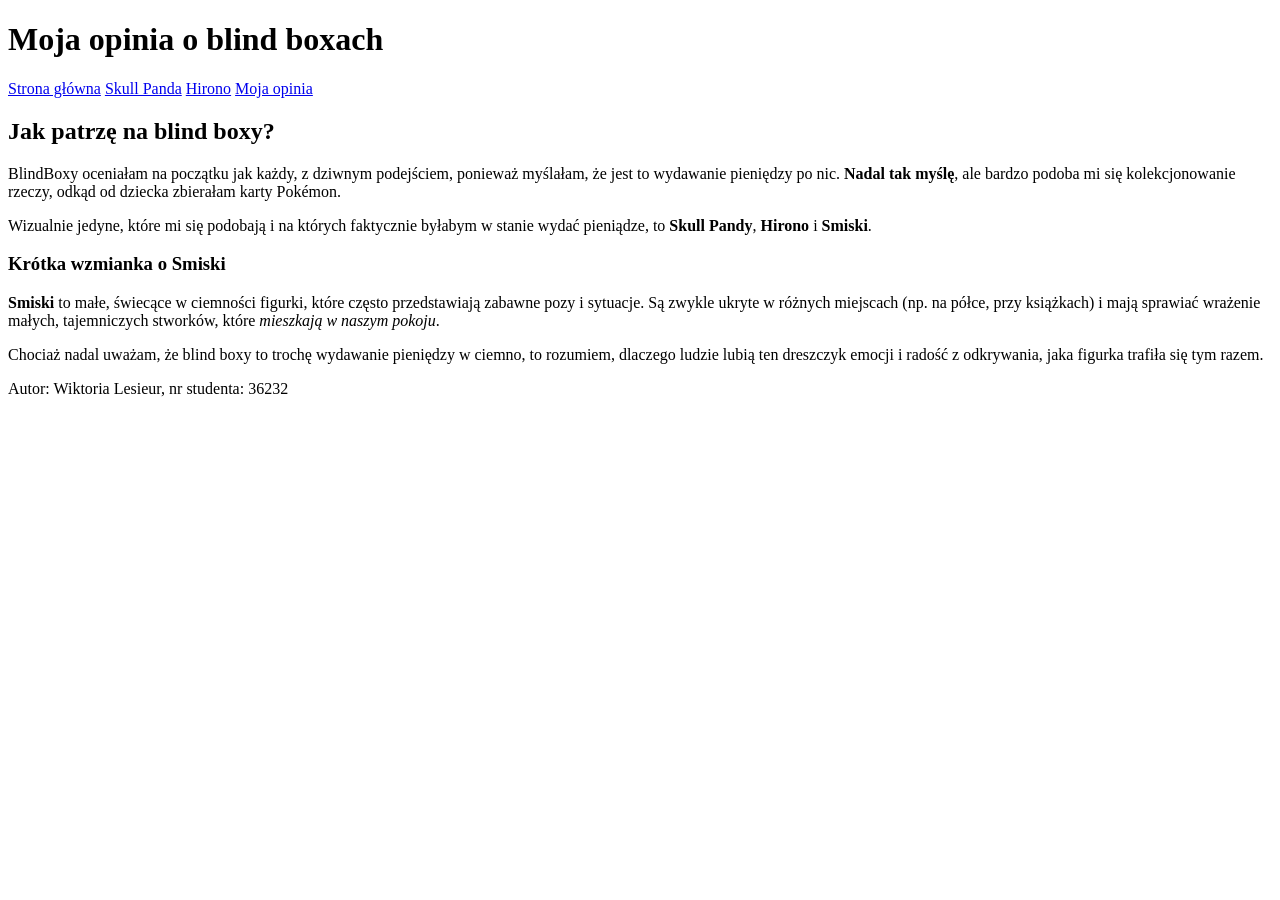
==== blindboxy.html @ c2665554 "Add blindboxy.html with opinion on blind boxes" ====
<!DOCTYPE html>
<html lang="pl">
<head>
    <meta charset="UTF-8">
    <title>Moja opinia o blind boxach</title>
    <link rel="stylesheet" href="style.css">
</head>
<body>
<header>
    <h1>Moja opinia o blind boxach</h1>
    <nav>
        <a href="index.html">Strona główna</a>
        <a href="skullpanda.html">Skull Panda</a>
        <a href="hirono.html">Hirono</a>
        <a href="blindboxy.html">Moja opinia</a>
    </nav>
</header>

<main>
    <h2>Jak patrzę na blind boxy?</h2>
    <p>
        BlindBoxy oceniałam na początku jak każdy, z dziwnym podejściem, 
        ponieważ myślałam, że jest to wydawanie pieniędzy po nic. 
        <strong>Nadal tak myślę</strong>, ale bardzo podoba mi się kolekcjonowanie rzeczy, 
        odkąd od dziecka zbierałam karty Pokémon.
    </p>

    <p>
        Wizualnie jedyne, które mi się podobają i na których faktycznie 
        byłabym w stanie wydać pieniądze, to <strong>Skull Pandy</strong>, 
        <strong>Hirono</strong> i <strong>Smiski</strong>.
    </p>

    <h3>Krótka wzmianka o Smiski</h3>
    <p>
        <strong>Smiski</strong> to małe, świecące w ciemności figurki, 
        które często przedstawiają zabawne pozy i sytuacje. 
        Są zwykle ukryte w różnych miejscach (np. na półce, przy książkach) 
        i mają sprawiać wrażenie małych, tajemniczych stworków, które 
        <em>mieszkają w naszym pokoju</em>.
    </p>

    <p>
        Chociaż nadal uważam, że blind boxy to trochę 
        wydawanie pieniędzy w ciemno, 
        to rozumiem, dlaczego ludzie lubią ten dreszczyk emocji 
        i radość z odkrywania, jaka figurka trafiła się tym razem.
    </p>
</main>

<footer>
    Autor: Wiktoria Lesieur, nr studenta: 36232
</footer>
</body>
</html>
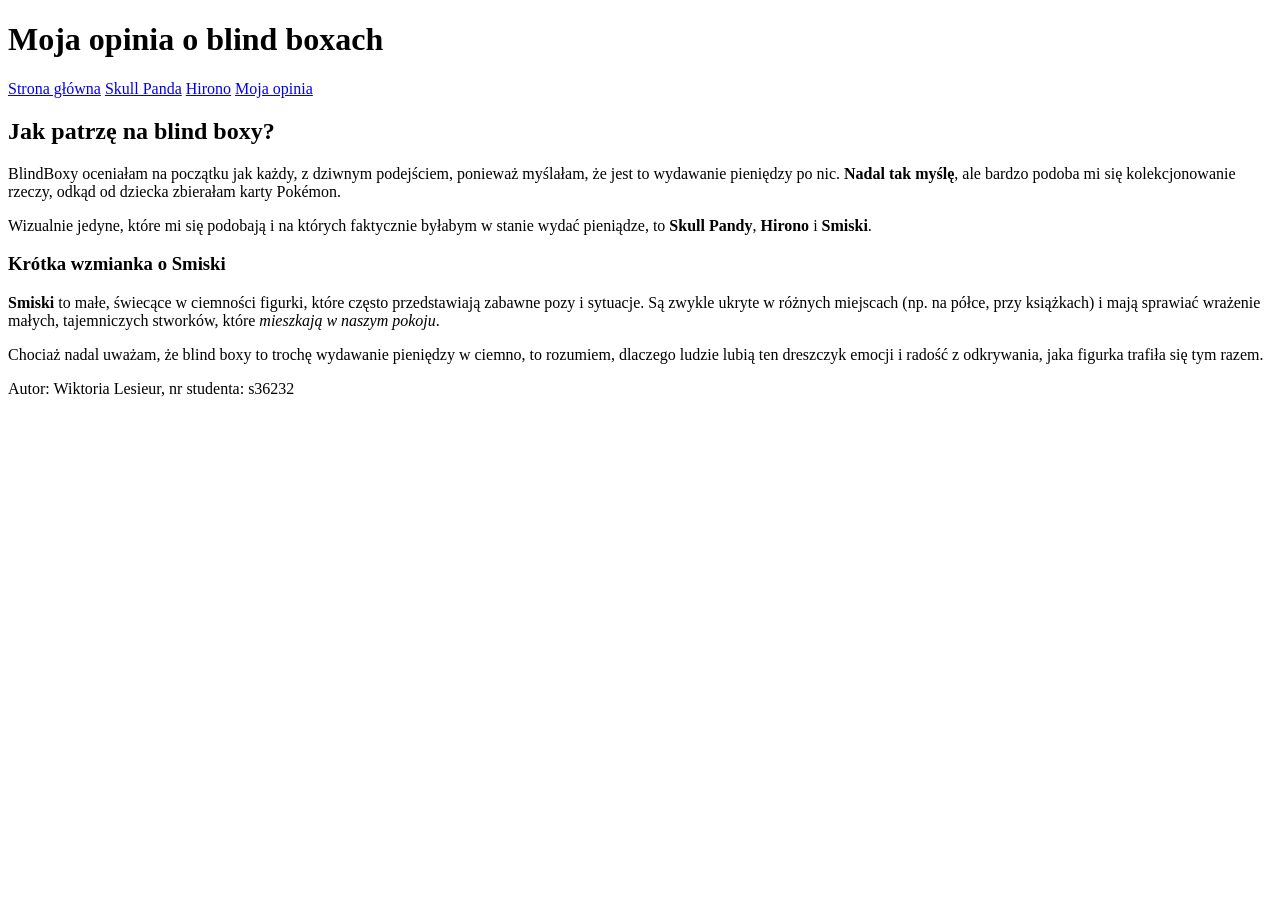
==== commit d1b9b5f7: "Update blindboxy.html" ====
--- a/blindboxy.html
+++ b/blindboxy.html
@@ -49,7 +49,7 @@
 </main>
 
 <footer>
-    Autor: Wiktoria Lesieur, nr studenta: 36232
+    Autor: Wiktoria Lesieur, nr studenta: s36232
 </footer>
 </body>
 </html>
